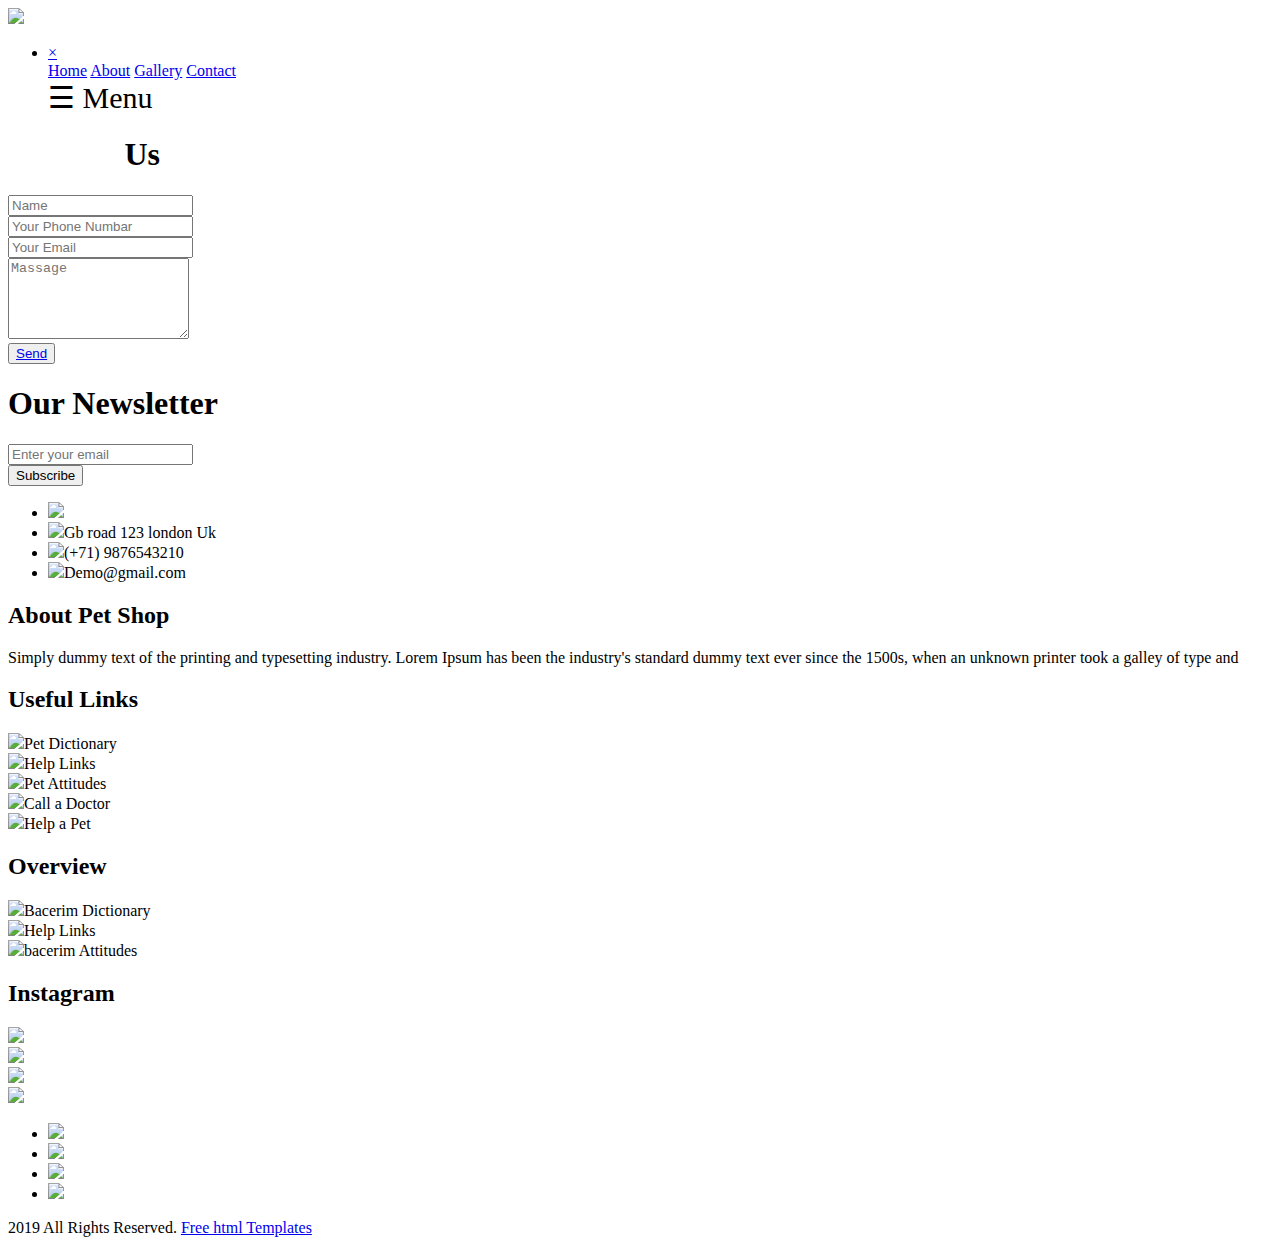
==== contact.html @ 95b6319b "first commit" ====
<!DOCTYPE html>
<html lang="en">
<head>
<!-- basic -->
<meta charset="utf-8">
<meta http-equiv="X-UA-Compatible" content="IE=edge">
<meta name="viewport" content="width=device-width, initial-scale=1">
<!-- mobile metas -->
<meta name="viewport" content="width=device-width, initial-scale=1">
<meta name="viewport" content="initial-scale=1, maximum-scale=1">
<!-- site metas -->
<title>D-pot</title>
<meta name="keywords" content="">
<meta name="description" content="">
<meta name="author" content="">	
<!-- bootstrap css -->
<link rel="stylesheet" type="text/css" href="css/bootstrap.min.css">
<!-- style css -->
<link rel="stylesheet" type="text/css" href="css/style.css">
<!-- Responsive-->
<link rel="stylesheet" href="css/responsive.css">
<!-- fevicon -->
<link rel="icon" href="images/fevicon.png" type="image/gif" />
<!-- Scrollbar Custom CSS -->
<link rel="stylesheet" href="css/jquery.mCustomScrollbar.min.css">
<!-- Tweaks for older IEs-->
<link rel="stylesheet" href="https://netdna.bootstrapcdn.com/font-awesome/4.0.3/css/font-awesome.css">
<!-- owl stylesheets --> 
<link rel="stylesheet" href="css/owl.carousel.min.css">
<link rel="stylesheet" href="css/owl.theme.default.min.css">
<link rel="stylesheet" href="https://cdnjs.cloudflare.com/ajax/libs/fancybox/2.1.5/jquery.fancybox.min.css" media="screen">

</head>
<body>
	<!-- section banner start -->
	<div class="header-main">
		<div class="container-fluid">
			<div class="row">
				<div class="col-md-4">
					<div class="kelas"><a href="index.html"><img src="anjay.png"></a></div>
				</div>
				<div class="col-md-8">
					<div class="menu_text">
						<ul>
							
							<li class="active">
							<div id="myNav" class="overlay">
                               <a href="javascript:void(0)" class="closebtn" onclick="closeNav()">&times;</a>
                            <div class="overlay-content">
                               <a href="index.html">Home</a>
                               <a href="about.html">About</a>
                               <a href="gallery.html">Gallery</a>
                               <a href="contact.html">Contact</a>
                            </div>
                            </div>
                            <span style="font-size:30px;cursor:pointer" onclick="openNav()">&#9776; Menu</span>
                           </div>	
                           </li>
						</ul>
					</div>
			</div>
		</div>
    </div>
	<!-- section get in touch start -->
    <div class="touch_section">
    	<div class="container">
    		<div class="row">
    			<div class="col-sm-12">
				    <h1 class="get_taital"><strong><span style="color: #ffffff;">Contact</span>  Us</strong></h1>
    			</div>
    		</div>
    		<div class="email_box">
                    <div class="input_main">
                       <div class="container">
                          <form action="/action_page.php">
                            <div class="form-group">
                              <input type="text" class="email-bt" placeholder="Name" name="Name">
                            </div>
                            <div class="form-group">
                              <input type="text" class="email-bt" placeholder="Your Phone Numbar" name="Name">
                            </div>
                            <div class="form-group">
                              <input type="text" class="email-bt" placeholder="Your Email" name="Email">
                            </div>
                            
                            <div class="form-group">
                                <textarea class="massage-bt" placeholder="Massage" rows="5" id="comment" name="Massage"></textarea>
                            </div>
                          </form>   
                       </div> 
                       <div class="send_btn">
                        <button type="button" class="main_bt"><a href="#">Send</a></button>
                       </div>                   
                    </div>
    		</div>
    	</div>
    </div>
    <div class="touch_section_2">
    	<div class="container">
    		<div class="row">
    			<div class="col-sm-12">
    				<h1 class="our_texts">Our Newsletter</h1>
    				<div class="input-group mb-3">
                        <input class="email_bt" type="text" class="form-control" placeholder="Enter your email">
                     <div class="input-group-append">
                        <button class="subscribe_bt" class="btn btn-primary" type="Subscribe">Subscribe</button>  
                     </div>
                    </div>
    			</div>
    		</div>
    	</div>
    </div>
    <!-- section get in touch end -->


	<!-- section footer start -->
    <div class="section_footer">
    	<div class="container">
    		<div class="mail_section">
    			<ul>
    				<li class="footer-logo"><img src="images/footer-logo.png"></li>
    				<li class="footer-logo"><img src="images/map-icon.png"><span class="map_text">Gb road 123 london Uk</span></li>
    				<li class="footer-logo"><img src="images/call-icon.png"><span class="map_text">(+71) 9876543210</span></li>
    				<li class="footer-logo"><img src="images/email-icon.png"><span class="map_text">Demo@gmail.com</span></li>
    			</ul>
    	    </div> 
    	    <div class="footer_section_2">
		        <div class="row">
    		        <div class="col-sm-6 col-md-6 col-lg-3">
    		        	<h2 class="shop_text">About Pet Shop</h2>
    		        	<p class="dummy_text">Simply dummy text of the printing and typesetting industry. Lorem Ipsum has been the industry's standard dummy text ever since the 1500s, when an unknown printer took a galley of type and </p>
    		        </div>
    		        <div class="col-sm-6 col-md-6 col-lg-3">
    		        	<h2 class="shop_text">Useful Links</h2>
    		        	<div class="image-icon"><img src="images/bulit-icon.png"><span class="pet_text">Pet Dictionary</span></div>
    				    <div class="image-icon"><img src="images/bulit-icon.png"><span class="pet_text">Help Links</span></div>
    				    <div class="image-icon"><img src="images/bulit-icon.png"><span class="pet_text">Pet Attitudes</span></div>
    				    <div class="image-icon"><img src="images/bulit-icon.png"><span class="pet_text">Call a Doctor</span></div>
    				    <div class="image-icon"><img src="images/bulit-icon.png"><span class="pet_text">Help a Pet</span></div>
    		        </div>
    		        <div class="col-sm-6 col-md-6 col-lg-3">
    				    <h2 class="shop_text">Overview</h2>
    				    <div class="image-icon"><img src="images/bulit-icon.png"><span class="pet_text">Bacerim Dictionary</span></div>
    				    <div class="image-icon"><img src="images/bulit-icon.png"><span class="pet_text">Help Links</span></div>
    				    <div class="image-icon"><img src="images/bulit-icon.png"><span class="pet_text">bacerim Attitudes</span></div>    				
    		        </div>
    			<div class="col-sm-6 col-md-6 col-lg-3">
    				<h2 class="adderess_text">Instagram</h2>
    				<div class="footer-img">
    					<div class="row">
    						<div class="col-sm-6">
    							<div class="footer-img"><img src="images/footer-img1.png" style="width: 100%;"></div>
    							<div class="footer-img"><img src="images/footer-img2.png" style="width: 100%;"></div>
    						</div>
    						<div class="col-sm-6">
    							<div class="footer-img"><img src="images/footer-img3.png" style="width: 100%;"></div>
    							<div class="footer-img"><img src="images/footer-img4.png" style="width: 100%;"></div>
    						</div>
    					</div>
    				</div>
    			</div>
    			</div>
    	        </div>
    	        <div class="social-icon">
	        	    <div class="row">
	        		    <div class="col-sm-12">
	        			    <div class="icons">
	        				    <ul>
	        					    <li><a href="#"><img src="images/fb-icon.png"></a></li>
	        					    <li><a href="#"><img src="images/twitter-icon.png"></a></li>
	        					    <li><a href="#"><img src="images/google-icon.png"></a></li>
	        					    <li><a href="#"><img src="images/linkedin-icon.png"></a></li>
	        				    </ul>
	        			    </div>
	        		    </div>
	        	    </div>
	            </div>
	           <div class="copyright">2019 All Rights Reserved. <a href="https://html.design">Free html Templates</a></div>
	        </div>
    	</div>
    </div>
	<!-- section footer end -->






    <!-- Javascript files-->
    <script src="js/jquery.min.js"></script>
    <script src="js/popper.min.js"></script>
    <script src="js/bootstrap.bundle.min.js"></script>
      <script src="js/jquery-3.0.0.min.js"></script>
      <script src="js/plugin.js"></script>
      <!-- sidebar -->
      <script src="js/jquery.mCustomScrollbar.concat.min.js"></script>
      <script src="js/custom.js"></script>
      <!-- javascript --> 
      <script src="js/owl.carousel.js"></script>
      <script src="https:cdnjs.cloudflare.com/ajax/libs/fancybox/2.1.5/jquery.fancybox.min.js"></script>
      <script>
      $(document).ready(function(){
      $(".fancybox").fancybox({
         openEffect: "none",
         closeEffect: "none"
         });
         
         $(".zoom").hover(function(){
         
         $(this).addClass('transition');
         }, function(){
         
         $(this).removeClass('transition');
         });
         });
         </script> 


   <script>
    function openNav() {
    document.getElementById("myNav").style.width = "100%";
    }

    function closeNav() {
   document.getElementById("myNav").style.width = "0%";
   }
</script>
     
</body>
</html>
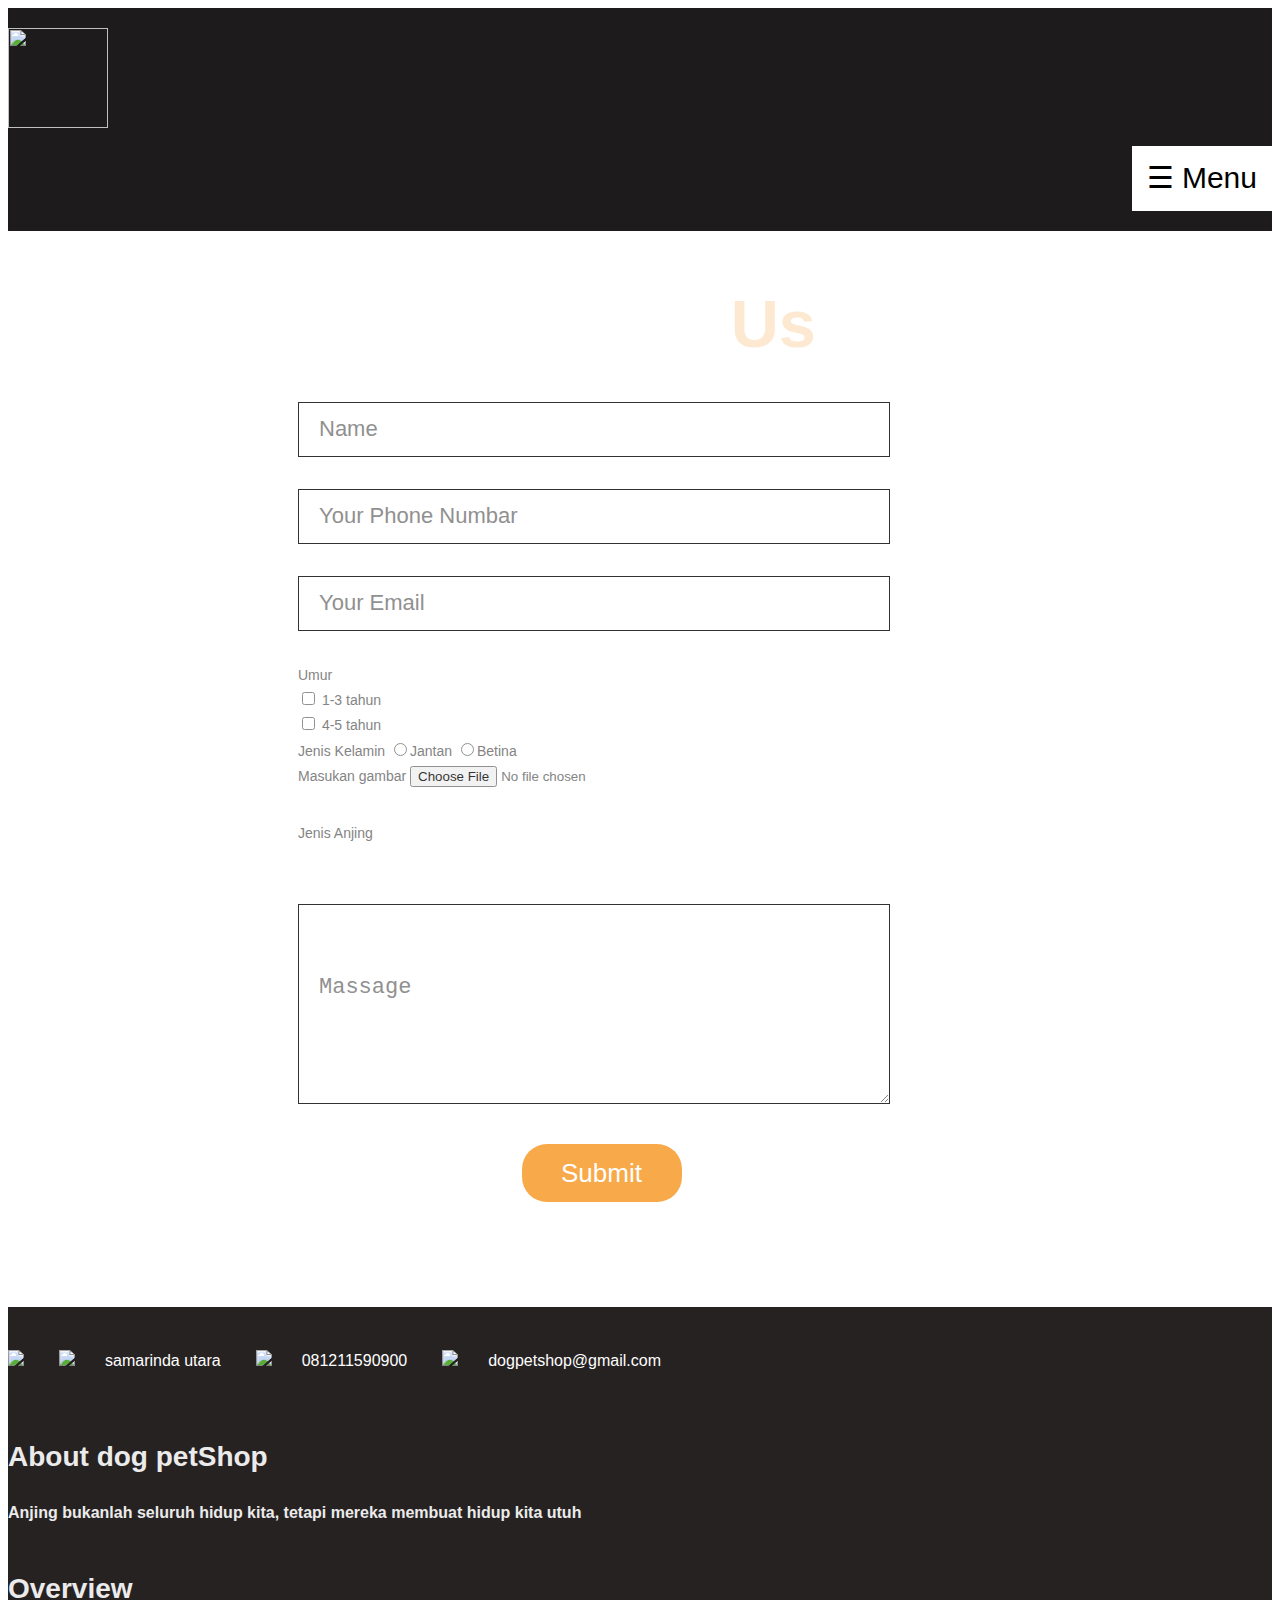
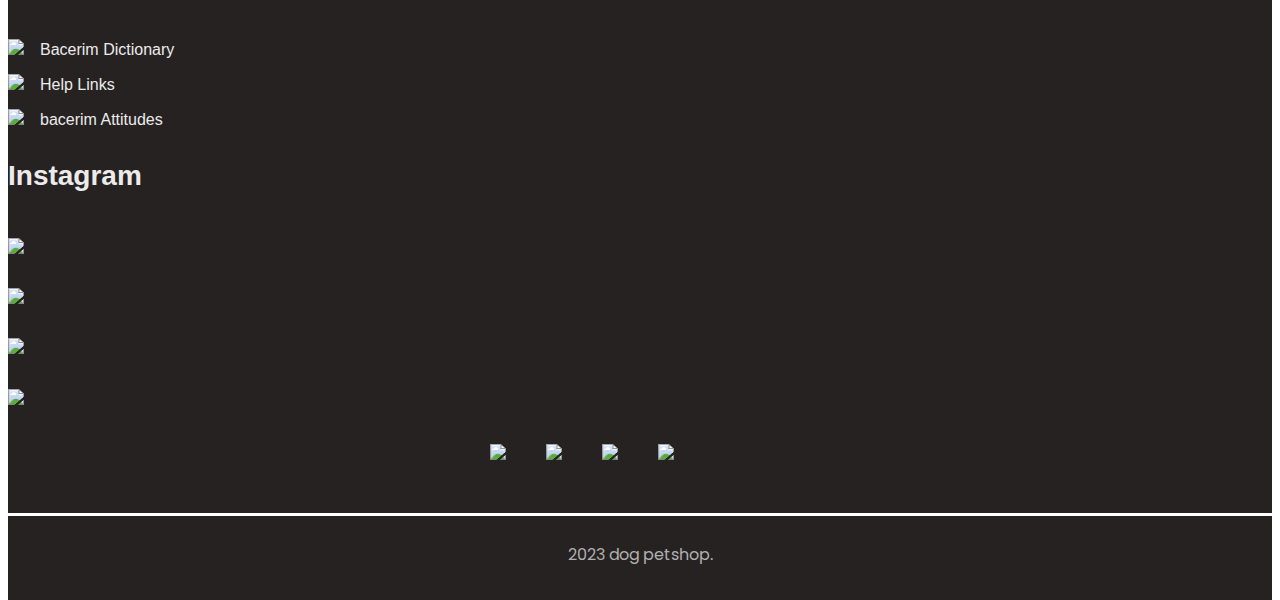
==== commit 6a1d04f9: "first commit" ====
--- a/contact.html
+++ b/contact.html
@@ -62,82 +62,88 @@
 		</div>
     </div>
 	<!-- section get in touch start -->
-    <div class="touch_section">
-    	<div class="container">
-    		<div class="row">
-    			<div class="col-sm-12">
-				    <h1 class="get_taital"><strong><span style="color: #ffffff;">Contact</span>  Us</strong></h1>
-    			</div>
-    		</div>
-    		<div class="email_box">
-                    <div class="input_main">
-                       <div class="container">
-                          <form action="/action_page.php">
-                            <div class="form-group">
-                              <input type="text" class="email-bt" placeholder="Name" name="Name">
-                            </div>
-                            <div class="form-group">
-                              <input type="text" class="email-bt" placeholder="Your Phone Numbar" name="Name">
-                            </div>
-                            <div class="form-group">
-                              <input type="text" class="email-bt" placeholder="Your Email" name="Email">
-                            </div>
-                            
-                            <div class="form-group">
-                                <textarea class="massage-bt" placeholder="Massage" rows="5" id="comment" name="Massage"></textarea>
-                            </div>
-                          </form>   
-                       </div> 
-                       <div class="send_btn">
-                        <button type="button" class="main_bt"><a href="#">Send</a></button>
-                       </div>                   
-                    </div>
-    		</div>
-    	</div>
-    </div>
-    <div class="touch_section_2">
-    	<div class="container">
-    		<div class="row">
-    			<div class="col-sm-12">
-    				<h1 class="our_texts">Our Newsletter</h1>
-    				<div class="input-group mb-3">
-                        <input class="email_bt" type="text" class="form-control" placeholder="Enter your email">
-                     <div class="input-group-append">
-                        <button class="subscribe_bt" class="btn btn-primary" type="Subscribe">Subscribe</button>  
-                     </div>
-                    </div>
-    			</div>
-    		</div>
-    	</div>
-    </div>
-    <!-- section get in touch end -->
-
+   <!-- section get in touch start -->
+   <div class="touch_section">
+	<div class="container">
+		<div class="row">
+			<div class="col-sm-12">
+				<h1 class="get_taital"><strong><span style="color: #ffffff;">Contact</span>  Us</strong></h1>
+			</div>
+		</div>
+		<div class="email_box">
+				<div class="input_main">
+				   <div class="container">
+					  <form action="/action_page.php">
+						<div class="form-group">
+						  <input type="text" class="email-bt" placeholder="Name" name="Name">
+						</div>
+						<div class="form-group">
+						  <input type="text" class="email-bt" placeholder="Your Phone Numbar" name="Name">
+						</div>
+						<div class="form-group">
+						  <input type="text" class="email-bt" placeholder="Your Email" name="Email">
+						</div>
+						<span>Umur</span>
+						<br>
+						
+						<input type="checkbox" id="1-3 tahun" name="1-3 tahun" value="1-3 tahun" required>
+						<label for="1-3 tahun"> 1-3 tahun</label><br>
+						<input type="checkbox" id="4-5 tahun" name="sosial masyaraka" value="sosial masyaraka" required>
+						
+						
+						<label for="sosial masyaraka"> 4-5 tahun</label><br>
+						<span>Jenis Kelamin</span>
+						<input type="radio" name="gender" id="dot-2" value="pria">Jantan
+						<input type="radio" name="gender" id="dot-3" value="waria">Betina
+						  <div class="form-group">
+							<span class="details">Masukan gambar</span>
+							<input type="file" id="gambar">
+						  </div>
+
+						  <div class="form-group">
+							<span class="details">Jenis Anjing</span>
+							<br>
+							
+						  <select class="kombo" id="angkatan" hidden>
+						
+							
+							<option>Buldog</option>
+							<option>Blabrador</option>
+							<option>Husky</option>
+						</select>
+						</div>
+						<br>
+						<div class="form-group">
+							<textarea class="massage-bt" placeholder="Massage" rows="5" id="comment" name="Massage"></textarea>
+						</div>
+					  </form>   
+				   </div> 
+				   <div class="send_btn">
+					<button type="button" class="main_bt"><a href="#">Submit</a></button>
+				   </div>                   
+				</div>
+		</div>
+	</div>
+</div>
 
 	<!-- section footer start -->
     <div class="section_footer">
     	<div class="container">
     		<div class="mail_section">
     			<ul>
-    				<li class="footer-logo"><img src="images/footer-logo.png"></li>
-    				<li class="footer-logo"><img src="images/map-icon.png"><span class="map_text">Gb road 123 london Uk</span></li>
-    				<li class="footer-logo"><img src="images/call-icon.png"><span class="map_text">(+71) 9876543210</span></li>
-    				<li class="footer-logo"><img src="images/email-icon.png"><span class="map_text">Demo@gmail.com</span></li>
+    				<li class="footer-logo"><img src="oke.jpg"></li>
+    				<li class="footer-logo"><img src="images/map-icon.png"><span class="map_text">samarinda utara</span></li>
+    				<li class="footer-logo"><img src="images/call-icon.png"><span class="map_text">081211590900</span></li>
+    				<li class="footer-logo"><img src="images/email-icon.png"><span class="map_text">dogpetshop@gmail.com</span></li>
     			</ul>
     	    </div> 
     	    <div class="footer_section_2">
 		        <div class="row">
     		        <div class="col-sm-6 col-md-6 col-lg-3">
-    		        	<h2 class="shop_text">About Pet Shop</h2>
-    		        	<p class="dummy_text">Simply dummy text of the printing and typesetting industry. Lorem Ipsum has been the industry's standard dummy text ever since the 1500s, when an unknown printer took a galley of type and </p>
+    		        	<h2 class="shop_text">About dog petShop</h2>
+    		        	<p class="dummy_text">Anjing bukanlah seluruh hidup kita, tetapi mereka membuat hidup kita utuh </p>
     		        </div>
-    		        <div class="col-sm-6 col-md-6 col-lg-3">
-    		        	<h2 class="shop_text">Useful Links</h2>
-    		        	<div class="image-icon"><img src="images/bulit-icon.png"><span class="pet_text">Pet Dictionary</span></div>
-    				    <div class="image-icon"><img src="images/bulit-icon.png"><span class="pet_text">Help Links</span></div>
-    				    <div class="image-icon"><img src="images/bulit-icon.png"><span class="pet_text">Pet Attitudes</span></div>
-    				    <div class="image-icon"><img src="images/bulit-icon.png"><span class="pet_text">Call a Doctor</span></div>
-    				    <div class="image-icon"><img src="images/bulit-icon.png"><span class="pet_text">Help a Pet</span></div>
-    		        </div>
+    		     
     		        <div class="col-sm-6 col-md-6 col-lg-3">
     				    <h2 class="shop_text">Overview</h2>
     				    <div class="image-icon"><img src="images/bulit-icon.png"><span class="pet_text">Bacerim Dictionary</span></div>
@@ -175,7 +181,7 @@
 	        		    </div>
 	        	    </div>
 	            </div>
-	           <div class="copyright">2019 All Rights Reserved. <a href="https://html.design">Free html Templates</a></div>
+	            <div class="copyright">2023 dog petshop. <a href="https://html.design"></a></div>
 	        </div>
     	</div>
     </div>
--- a/css/style.css
+++ b/css/style.css
@@ -0,0 +1,774 @@
+/*--------------------------------------------------------------------- File Name: style.css ---------------------------------------------------------------------*/
+
+
+/*--------------------------------------------------------------------- import Fonts ---------------------------------------------------------------------*/
+@import url('https://fonts.googleapis.com/css?family=Raleway:100,100i,200,200i,300,300i,400,400i,500,500i,600,600i,700,700i,800,800i,900,900i&display=swap&subset=latin-ext');
+
+@import url('https://fonts.googleapis.com/css?family=Poppins:100,100i,200,200i,300,300i,400,400i,500,500i,600,600i,700,700i,800,800i,900,900i');
+
+/*****---------------------------------------- 1) font-family: 'Rajdhani', sans-serif;
+ 2) font-family: 'Poppins', sans-serif;
+ ----------------------------------------*****/
+
+
+/*--------------------------------------------------------------------- import Files ---------------------------------------------------------------------*/
+
+@import url(animate.min.css);
+@import url(normalize.css);
+@import url(meanmenu.css);
+@import url(slick.css);
+@import url(jquery-ui.css);
+@import url(nice-select.css);
+
+/*--------------------------------------------------------------------- skeleton ---------------------------------------------------------------------*/
+
+* {
+     box-sizing: border-box !important;
+     transition: ease all 0.5s;
+}
+
+html {
+     scroll-behavior: smooth;
+}
+
+body {
+     color: #666666;
+     font-size: 14px;
+     font-family: 'Josefin Sans', sans-serif;;
+     line-height: 1.80857;
+     font-weight: normal;
+     overflow-x: hidden;
+}
+
+a {
+     color: #1f1f1f;
+     text-decoration: none !important;
+     outline: none !important;
+     -webkit-transition: all .3s ease-in-out;
+     -moz-transition: all .3s ease-in-out;
+     -ms-transition: all .3s ease-in-out;
+     -o-transition: all .3s ease-in-out;
+     transition: all .3s ease-in-out;
+}
+
+h1,
+h2,
+h3,
+h4,
+h5,
+h6 {
+     letter-spacing: 0;
+     font-weight: normal;
+     position: relative;
+     padding: 0 0 10px 0;
+     font-weight: normal;
+     line-height: normal;
+     color: #111111;
+     margin: 0
+}
+
+h1 {
+     font-size: 48px
+}
+
+h2 {
+     font-size: 22px
+}
+
+h3 {
+     font-size: 18px
+}
+
+h4 {
+     font-size: 16px
+}
+
+h5 {
+     font-size: 14px
+}
+
+h6 {
+     font-size: 13px
+}
+
+*,
+*::after,
+*::before {
+     -webkit-box-sizing: border-box;
+     -moz-box-sizing: border-box;
+     box-sizing: border-box;
+}
+
+h1 a,
+h2 a,
+h3 a,
+h4 a,
+h5 a,
+h6 a {
+     color: #212121;
+     text-decoration: none!important;
+     opacity: 1
+}
+
+button:focus {
+     outline: none;
+}
+
+ul,
+li,
+ol {
+     margin: 0px;
+     padding: 0px;
+     list-style: none;
+}
+
+p {
+     margin: 20px;
+     font-weight: 600;
+     font-size: 15px;
+     line-height: 24px;
+     color: #110f0a;
+}
+
+a {
+     color: #ffffff;
+     text-decoration: none;
+     outline: none !important;
+}
+
+
+.layout_padding {
+    padding-bottom: 70px;
+    padding-top: 70px;
+}
+.kombo{
+	height: 45px;
+	width: 100%;
+	outline: none;
+	font-size: 16px;
+	border-radius: 5px;
+	padding-left: 15px;
+	border: 1px solid #ccc;
+	border-bottom-width: 2px;
+	transition: all 0.3s ease;
+  }
+.header_section{
+	width: 100%; 
+	float: left;
+	background-image: url(../gambar_slide1.jpg);
+	height: auto;
+	padding-top: 20px;	
+	background-size: cover;
+    background-repeat: no-repeat;
+    background-color: #1d1b1c;
+	height: auto;
+	padding-top: 20px;
+	padding-bottom: 20px;
+}
+
+.active{ 
+	background-color: #ffffff;
+	padding-top: 5px; 
+	padding-bottom: 5px; 
+	color: #000;
+  margin-top: 10px;
+
+ }
+
+.menu_text{
+	width: 50%;
+	float: right;
+   right: 100%;
+
+}
+.menu_text ul{ margin:0px; padding: 0px;}
+.menu_text li{ 
+	float: right; 
+	padding-right: 15px;
+  padding-left: 15px; 
+	font-size: 17pt;
+}
+.menu_text li a{
+	color: #ff9900;
+} 
+
+.last{
+	padding-top: 20px;
+	color: #ff9900;
+}
+
+.banner_main {
+    width: 100%;
+    float: left;
+    padding-top: 30px;
+}
+.kelas img {
+    width: 100px;
+    height: 100px;
+    
+}
+.taital{
+	width: 20%; 
+	float: left;
+	font-size: 60pt;
+	color: #000000;
+	text-align: right;
+    background-color: #ffffff;
+	border-radius: 20px;
+	height: 50%;
+    width: 67%;
+    padding: 100px 20px;
+    opacity: 0.80;
+    
+}
+
+.ram{ width: 45%; float: left; }
+
+.consectetur_text{
+	width: 90%;
+	float: left;
+	font-size: 24px;
+	color: #fefcfc;
+	line-height: 50px;
+}
+
+.banner_bt{
+	width: 55%;
+	float: left;
+}
+
+.read_bt {
+    width: 100%;
+    float: left;
+    background-color: #ffffff;
+    border-radius: 60px;
+    height: 100px;
+    font-size: 25pt;
+    border:0px;
+}
+
+.box{
+	width: 100%;
+	float: left;
+	text-align: right;
+}
+
+.numbar_text {
+    background-color: #f7941d;
+    width: 10%;
+    text-align: center;
+    float: right;
+    padding-top: 20px;
+    color: #ffffff;
+}
+
+.about_section{
+	width: 100%;
+	float: left;
+	background-image: url(../lucu.jpg);
+	height: auto;
+	background-size: 100%;
+	background-repeat: no-repeat;
+}
+
+.about_text{
+	width: 100%;
+	float: left;
+}
+
+.about_taital{
+	width: 100%;
+	float: left;
+	font-size: 50pt;
+	text-align: right;
+
+}
+.about_taital_1{
+  width: 100%;
+  float: left;
+  font-size: 50pt;
+  text-align: right;
+  margin-top: 70px;
+
+}
+
+
+.about{
+	padding-top: 715px;
+}
+
+.magna_text {
+    font-size: 20pt;
+    color: #060401;
+    text-align: right;
+    line-height: 40px;
+    width: 45%;
+    float: right;
+    margin-right: 0px;
+    background-color: #ffffff;
+	border-radius: 20px;
+	height: 50%;
+    width: 60%;
+    padding: 100px 20px;
+    opacity: 0.80;
+}
+
+.about_bt{
+	width: 100%;
+	float: left;
+}
+
+.more_bt {
+    width: 20%;
+    float: right;
+    background-color: #000;
+    border-radius: 60px;
+    height: 70px;
+    font-size: 20pt;
+    border: 0px;
+    color: #fff;
+}
+
+.gallery_main{
+	width: 100%;
+	float: left;
+	background-color:#f7941d;
+	height: auto;
+}
+
+.sed_text{
+	font-size: 19pt;
+    color: #060401;
+    text-align: right;
+    line-height: 40px;
+    width: 87%;
+    float: right;
+    margin-right: 0px;
+
+}
+
+.images{
+	margin-top: 20px;
+}
+
+.gallery_blog {
+  position: relative;
+  margin-top: 20px;
+}
+
+.image {
+  display: block;
+  width: 100%;
+  height: auto;
+}
+
+.overlay {
+  position: absolute;
+  bottom: 100%;
+  left: 0;
+  right: 0;
+  background-color: #ffffff;
+  overflow: hidden;
+  width: 100%;
+  height:0;
+  transition: .5s ease;
+}
+
+.gallery_blog:hover .overlay {
+    bottom: 0;
+    height: 100%;
+    opacity: 0.80;
+}
+
+.text {
+  color: #353434;
+  font-size: 20pt;
+  position: absolute;
+  top: 50%;
+  left: 50%;
+  -webkit-transform: translate(-50%, -50%);
+  -ms-transform: translate(-50%, -50%);
+  transform: translate(-50%, -50%);
+  text-align: center;
+}
+
+.gallery_section_2{
+	width: 100%; 
+	float: left;
+	background-color: #ffffff;
+	height: auto;
+	padding-top: 100px;
+}
+
+.pet_taital{
+	width: 100%;
+	float: left;
+	font-size: 44pt;
+	color: #353434;
+}
+
+.lorem_text {
+    width: 100%;
+    float: left;
+    font-size: 19pt;
+    color: #353434;
+    line-height: 35px;
+    margin-left: 0px;
+    padding-top: 40px;
+}
+
+.dog_bt{
+    width: 70%;
+    float: left;
+    background-color: #221e1f;
+    border-radius: 60px;
+    height: 80px;
+    font-size: 25pt;
+    border:0px;
+    color: #ffffff;
+    margin-top: 40px;
+
+}
+
+.box_3{
+	width: 100%;
+	float: left;
+	margin-top: 102px;
+}
+
+.numbar{
+    background-color: #f7941d;
+    width: 15%;
+    text-align: center;
+    float: left;
+    padding-top: 20px;
+    color: #ffffff;
+    margin-top: 16px;
+
+}
+
+.dog_img{
+	width: 100%; 
+	float: left;
+}
+
+.touch_section{
+	width: 100%;
+	float: left;
+	background-image: url(../images/email-img.jpg);
+	height: auto;
+	padding-top: 55px;
+	background-size: 100%;
+    padding-bottom: 55px;
+
+}
+
+.get_taital{
+	width: 100%;
+	float: left;
+	text-align: center;
+	color: #f7941d;
+	font-size: 50pt;
+    padding-bottom: 40px;
+
+}
+
+.email_box{
+	width: 50%;
+    
+    margin-left: 270px;
+	background-color: #ffffff;
+	border-radius: 20px;
+	height: auto;
+    padding: 50px 20px;
+    opacity: 0.80;
+}
+
+.email-bt {
+    border: 1px solid #000;
+    color: #000000;
+    width: 100%;
+    height: 55px;
+    font-size: 22px;
+    padding: 20px;
+}
+
+.massage-bt {
+    border: 1px solid #000;
+    color: #000000;
+    width: 100%;
+    height: 200px;
+    font-size: 22px;
+    padding: 70px 20px 10px 20px;}
+
+.send_btn {
+    padding-left: 15px;
+    width: 100%;
+    margin: 0 auto;
+    text-align: center;
+}
+
+button.main_bt {
+    background: #f7941d;
+    border: none;
+    color: #fff;
+    width: 160px;
+    height: 58px;
+    border-radius: 25px;
+    font-size: 26px;
+}
+
+.form-group {
+    margin-bottom: 2rem;
+}
+
+.touch_section_2{
+	width: 100%; 
+	float: left;
+	background-color: #f7941d;
+	padding-top: 40px;	
+	padding-bottom: 40px;
+	height: auto;
+}
+
+.email_text {
+    width: 100%;
+    float: left;
+    margin-top: 30px;
+}
+
+.contact_us_3 {
+    margin-top: 90px;
+    margin-bottom: -105px;
+    box-shadow: 0px 0px 8px 0px;
+    color: #0a1422;
+}
+
+.btn-primary {
+    background: #000000;
+    border: indianred;
+    max-width: 170px;
+    width: 100%;
+    margin-right: 10px;
+    border-radius: 25px;
+}
+
+.btn-primary:not(:disabled):not(.disabled).active, .btn-primary:not(:disabled):not(.disabled):active, .show>.btn-primary.dropdown-toggle {
+    color: #fff;
+    background-color: #000;
+}
+
+button.btn.btn-primary, button.btn.btn-primary:hover, button.btn.btn-primary:focus {
+    background: #000000;
+    padding: 10 40px;
+}
+
+.our_texts{
+	width: 100%;
+	float: left;
+	font-size: 40pt;
+	color: #ebebeb;
+}
+
+.subscribe_bt{
+	padding-right: 30px;
+	padding-left: 30px;
+	background-color: #000;
+	border-top-right-radius: 30px !important;
+	color: #fff;
+	padding-bottom: 10px; 
+	padding-top: 10px;
+	border-bottom-right-radius: 30px !important;
+	border: 0px; 
+	font-size: 17pt;
+}
+
+.email_bt {
+    width: 85%;
+    float: left;
+    border-bottom-left-radius: 30px !important;
+    border-top-left-radius: 30px !important;
+    padding-left: 30px;
+    height: 65px;
+    border: 0px;
+    font-size: 17pt;
+}
+
+.section_footer{
+	width: 100%;
+	float: left;
+	background-color: #272222;
+	height: auto;
+	padding-top: 30px;
+	padding-bottom: 30px; 
+
+}
+
+.mail_section{
+	width: 100%;
+	float: left;
+}
+
+.mail_section ul{
+	margin: 0px;
+	padding: 0px;
+}
+
+.mail_section li{
+	float: left;
+	font-size: 12pt;
+	color: #fdfefe;
+	padding-top: 10px;
+	padding-right: 35px;
+}
+.map_text{
+	padding-left: 30px;
+
+}
+
+.footer_section_2{
+	width: 100%;
+	float: left;
+	padding-top: 40px;
+}
+
+.shop_text {
+    width: 100%;
+    float: left;
+    font-size: 28px;
+    color: #ebebeb;
+    font-weight: bold;
+    padding: 25px 0px;
+}
+
+.dummy_text {
+    width: 100%;
+    float: left;
+    font-size: 12pt;
+    color: #ebebeb;
+    margin-left: 0px;
+    margin-top: 0px;
+    line-height: 30px;
+}
+
+.pet_text {
+    font-size: 12pt;
+    color: #ebebeb;
+    padding-left: 16px;
+}
+
+.image-icon {
+    width: 100%;
+    float: left;
+    padding-top: 6px;
+}
+
+.footer-img {
+    width: 100%;
+    float: left;
+    margin-top: 15px;
+}
+
+.adderess_text{
+    width: 100%;
+    float: left;
+    font-size: 28px;
+    color: #ebebeb;
+    font-weight: bold;
+    padding: 25px 0px;
+}
+.footer-img{
+	width: 100% !important;
+	float: left;
+	margin-top: 10px;
+	padding-bottom: 15px;
+}
+
+.social-icon{
+	width: 100%;
+	float: left;
+	border-bottom: 3px solid#fff;
+}
+
+.icons {
+    width: 30%;
+    margin: 0 auto;
+    text-align: center;
+    padding-bottom: 70px;
+}
+.icons li{ float: left; padding-left: 40px; }
+
+.copyright{ 
+	width: 100%;
+	float: left;
+	font-size: 12pt;
+	color: #b1b0b0;
+	text-align: center;
+	padding-top: 25px;
+	font-family: Poppins; 
+}
+
+.copyright a{
+	color: #b1b0b0;
+}
+
+.copyright a:hover{
+	color: #ffffff;
+}
+
+
+
+
+
+.overlay {
+  height: 100%;
+  width: 0;
+  position: fixed;
+  z-index: 1;
+  top: 0;
+  left: 0;
+  background-color: rgb(0,0,0);
+  background-color: rgba(0,0,0, 0.9);
+  overflow-x: hidden;
+  transition: 0.5s;
+}
+
+.overlay-content {
+  position: relative;
+  top: 25%;
+  width: 100%;
+  text-align: center;
+  margin-top: 30px;
+}
+
+.overlay a {
+  padding: 8px;
+  text-decoration: none;
+  font-size: 36px;
+  color: #f1f1f1;
+  display: block;
+  transition: 0.3s;
+}
+
+.overlay a:hover, .overlay a:focus {
+  color: #ff9900;
+}
+
+.overlay .closebtn {
+  position: absolute;
+  top: 20px;
+  right: 45px;
+  font-size: 60px;
+}
+
+
+
+.header-main{
+	width: 100%;
+	float: left;
+	background-color: #1d1b1c;
+	height: auto;
+	padding-top: 20px;
+	padding-bottom: 20px;
+}
+.footer-logo{  }
